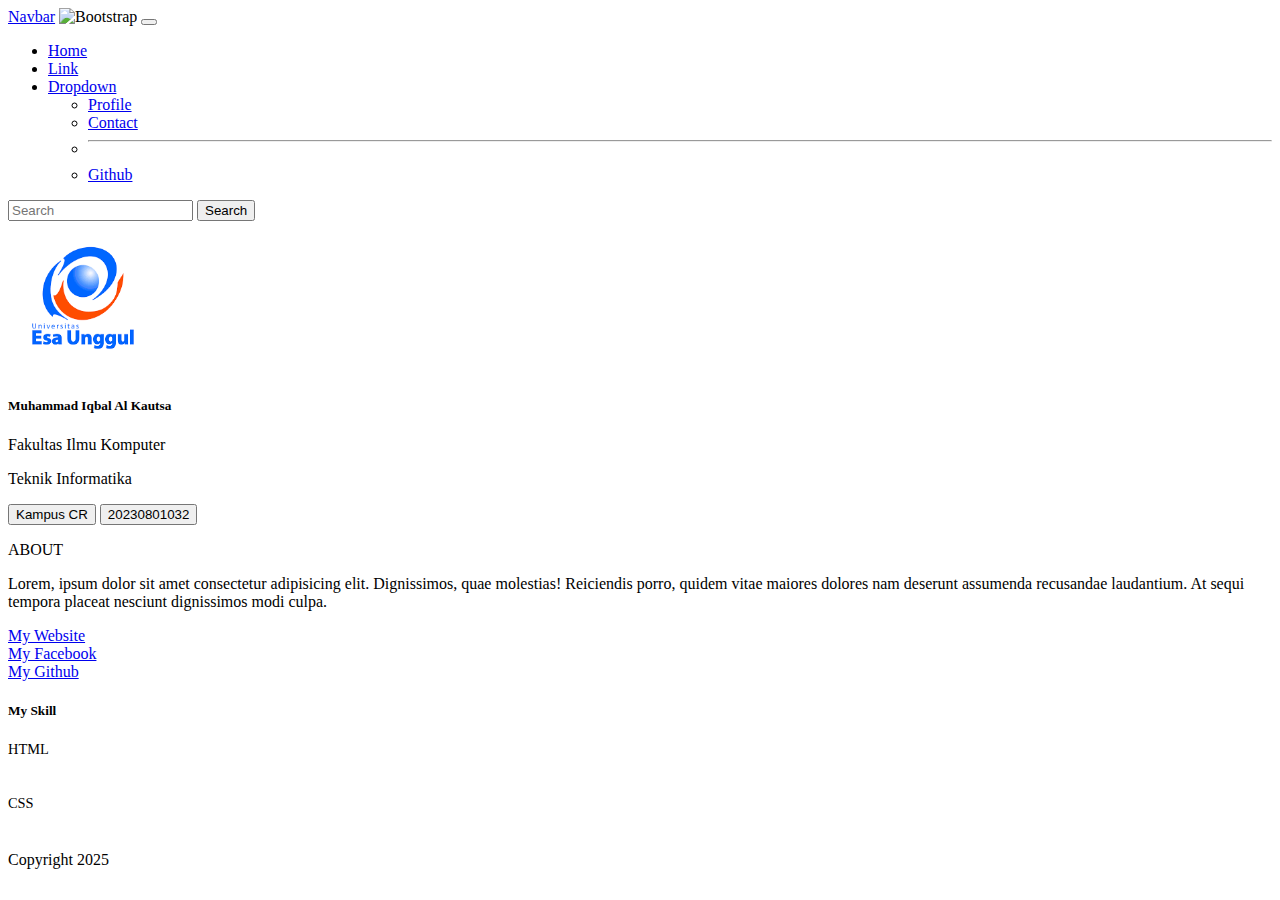
==== pert2/coding/latihan/index.html @ 833a4706 "Update changes" ====
<!DOCTYPE html>
<html lang="en">

<head>
    <meta charset="UTF-8">
    <meta name="viewport" content="width=device-width, initial-scale=1.0">
    <title>Bootstrap</title>
    <link href="https://cdn.jsdelivr.net/npm/bootstrap@5.3.5/dist/css/bootstrap.min.css" rel="stylesheet"
        integrity="sha384-SgOJa3DmI69IUzQ2PVdRZhwQ+dy64/BUtbMJw1MZ8t5HZApcHrRKUc4W0kG879m7" crossorigin="anonymous">
</head>

<body>
    <!-- Navbar -->
    <nav class="navbar navbar-expand-lg bg-body-tertiary">
        <div class="container-fluid">
            <a class="navbar-brand" href="#">Navbar</a>
            <img src="https://getbootstrap.com/docs/5.3/assets/brand/bootstrap-logo.svg" alt="Bootstrap" width="30"
                height="24">
            <button class="navbar-toggler" type="button" data-bs-toggle="collapse"
                data-bs-target="#navbarSupportedContent" aria-controls="navbarSupportedContent" aria-expanded="false"
                aria-label="Toggle navigation">
                <span class="navbar-toggler-icon"></span>
            </button>
            <div class="collapse navbar-collapse" id="navbarSupportedContent">
                <ul class="navbar-nav me-auto mb-2 mb-lg-0">
                    <li class="nav-item">
                        <a class="nav-link active" aria-current="page" href="#">Home</a>
                    </li>
                    <li class="nav-item">
                        <a class="nav-link" href="#">Link</a>
                    </li>
                    <li class="nav-item dropdown">
                        <a class="nav-link dropdown-toggle" href="#" role="button" data-bs-toggle="dropdown"
                            aria-expanded="false">
                            Dropdown
                        </a>
                        <ul class="dropdown-menu">
                            <li><a class="dropdown-item" href="#">Profile</a></li>
                            <li><a class="dropdown-item" href="#">Contact</a></li>
                            <li>
                                <hr class="dropdown-divider">
                            </li>
                            <li><a class="dropdown-item" href="#">Github</a></li>
                        </ul>
                    </li>
                </ul>
                <form class="d-flex" role="search">
                    <input class="form-control me-2" type="search" placeholder="Search" aria-label="Search">
                    <button class="btn btn-outline-success" type="submit">Search</button>
                </form>
            </div>
        </div>
    </nav>
    <!-- End Navbar -->

    <!-- PROFILE -->
    <div class="row">
        <div class="col-lg-5 mx-auto">
            <div class="card mb-4">
                <div class="card-body text-center">
                    <div class="mt-3 mb-4">
                        <img src="./assets/logo-esa-unggul.png" alt="Profile Picture" class="rounded-circle img-fluid"
                            style="width: 150px;" />
                    </div>
                    <h5 class="my-3">Muhammad Iqbal Al Kautsa</h5>
                    <p class="text-muted mb-1">Fakultas Ilmu Komputer</p>
                    <p class="text-muted mb-4">Teknik Informatika</p>
                    <div class="d-flex justify-content-center mb-2">
                        <button type="button" class="btn btn-primary">Kampus CR</button>
                        <button type="button" class="btn btn-outline-success ms-1">20230801032</button>
                    </div>
                </div>
            </div>
        </div>
    </div>
    <!-- END PROFILE -->

    <!-- ABOUT -->
    <div class="card-body p-4 text-black">
        <div class="mb-5 text-body">
            <p class="lead fw-normal mb-1 text-center">ABOUT</p>
        </div>
        <div class="p-4 bg-body-tertiary">
            <p class="font-italic mb-1"> Lorem, ipsum dolor sit amet consectetur adipisicing elit. Dignissimos, quae
                molestias! Reiciendis porro, quidem vitae maiores dolores nam deserunt assumenda recusandae laudantium.
                At sequi tempora placeat nesciunt dignissimos modi culpa.</p>
        </div>
    </div>
    <!-- END ABOUT -->

    <!-- LINKED PERSONAL -->
    <div class="container text-center mt-4">
        <div class="card p-3 bg-light">
          <div class="row align-items-start">
            <div class="col">
              <a href="https://esaunggul.ac.id" class="text-decoration-none text-dark fw-bold">
                <i class="fa fa-globe me-1"></i> My Website
              </a>
            </div>
            <div class="col">
              <a href="https://Muhamad-Iqbal-Al-Kautsar/facebook.com" class="text-decoration-none text-dark fw-bold">
                <i class="fa fa-facebook me-1"></i> My Facebook
              </a>
            </div>
            <div class="col">
              <a href="https://github.com/iqbalbn03" class="text-decoration-none text-dark fw-bold">
                <i class="fa fa-github me-1"></i> My Github
              </a>
            </div>
          </div>
        </div>
      </div>
      
    <!-- END LINKED PERRSONAL -->
    <!-- skill -->
    <div class="row mt-4">
        <div class="col-md-12">
            <div class="card mb-4">
                <div class="card-body">
                    <h5 class="mb-4"> My Skill</h5>
                    <p class="mb-1" style="font-size: .9rem;">HTML</p>
                    <div class="progress rounded mb-3" style="height: 8px;">
                        <div class="progress-bar" role="progressbar" style="width: 65%;" aria-valuenow="90"
                            aria-valuemin="0" aria-valuemax="100"></div>
                    </div>
                    <p class="mb-1" style="font-size: .9rem;">CSS</p>
                    <div class="progress rounded mb-3" style="height: 8px;">
                        <div class="progress-bar" role="progressbar" style="width: 50%;" aria-valuenow="90"
                            aria-valuemin="0" aria-valuemax="100"></div>
                    </div>

                </div>

            </div>

        </div>

    </div>
    <!-- Footer -->
    <footer class="footer mt-5">
        <div class="container text-center">
            <p class="text-muted">Copyright 2025</p>
        </div>
    </footer>
    <!-- End Footer -->

    <script src="https://cdn.jsdelivr.net/npm/@popperjs/core@2.11.8/dist/umd/popper.min.js"
        integrity="sha384-I7E8VVD/ismYTF4hNIPjVp/Zjvgyol6VFvRkX/vR+Vc4jQkC+hVqc2pM8ODewa9r"
        crossorigin="anonymous"></script>
    <script src="https://cdn.jsdelivr.net/npm/bootstrap@5.3.5/dist/js/bootstrap.min.js"
        integrity="sha384-VQqxDN0EQCkWoxt/0vsQvZswzTHUVOImccYmSyhJTp7kGtPed0Qcx8rK9h9YEgx+"
        crossorigin="anonymous"></script>
</body>

</html>
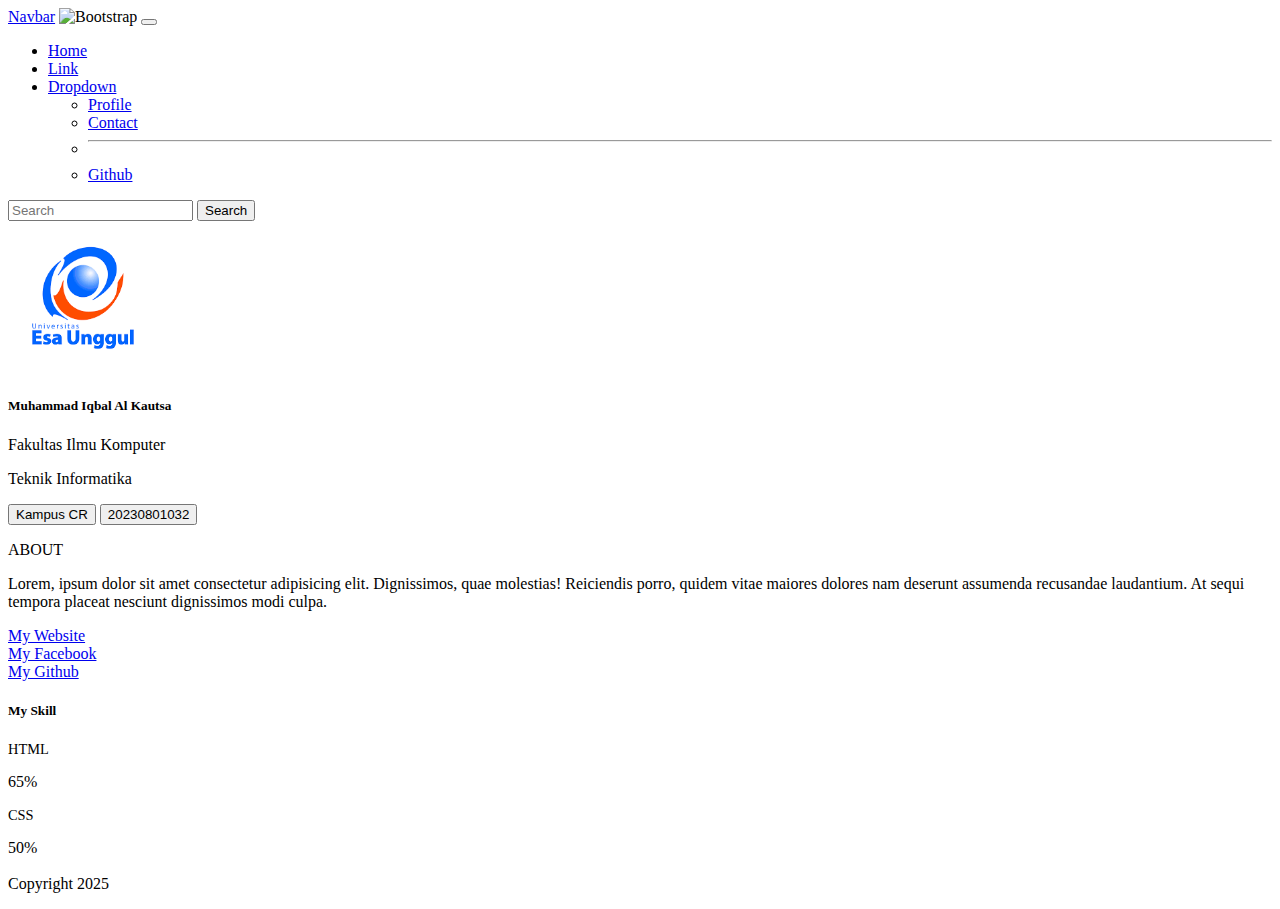
==== commit 5c9e0962: "Update changes" ====
--- a/pert2/coding/latihan/index.html
+++ b/pert2/coding/latihan/index.html
@@ -117,25 +117,27 @@
         <div class="col-md-12">
             <div class="card mb-4">
                 <div class="card-body">
-                    <h5 class="mb-4"> My Skill</h5>
+                    <h5 class="mb-4">My Skill</h5>
+    
+                    <!-- HTML Skill -->
                     <p class="mb-1" style="font-size: .9rem;">HTML</p>
-                    <div class="progress rounded mb-3" style="height: 8px;">
-                        <div class="progress-bar" role="progressbar" style="width: 65%;" aria-valuenow="90"
-                            aria-valuemin="0" aria-valuemax="100"></div>
+                    <div class="progress rounded mb-3" style="height: 20px;">
+                        <div class="progress-bar text-center text-white" role="progressbar" style="width: 65%;" aria-valuenow="65"
+                            aria-valuemin="0" aria-valuemax="100">65%</div>
                     </div>
+    
+                    <!-- CSS Skill -->
                     <p class="mb-1" style="font-size: .9rem;">CSS</p>
-                    <div class="progress rounded mb-3" style="height: 8px;">
-                        <div class="progress-bar" role="progressbar" style="width: 50%;" aria-valuenow="90"
-                            aria-valuemin="0" aria-valuemax="100"></div>
+                    <div class="progress rounded mb-3" style="height: 20px;">
+                        <div class="progress-bar text-center text-white" role="progressbar" style="width: 50%;" aria-valuenow="50"
+                            aria-valuemin="0" aria-valuemax="100">50%</div>
                     </div>
-
+    
                 </div>
-
             </div>
-
         </div>
-
     </div>
+    
     <!-- Footer -->
     <footer class="footer mt-5">
         <div class="container text-center">
